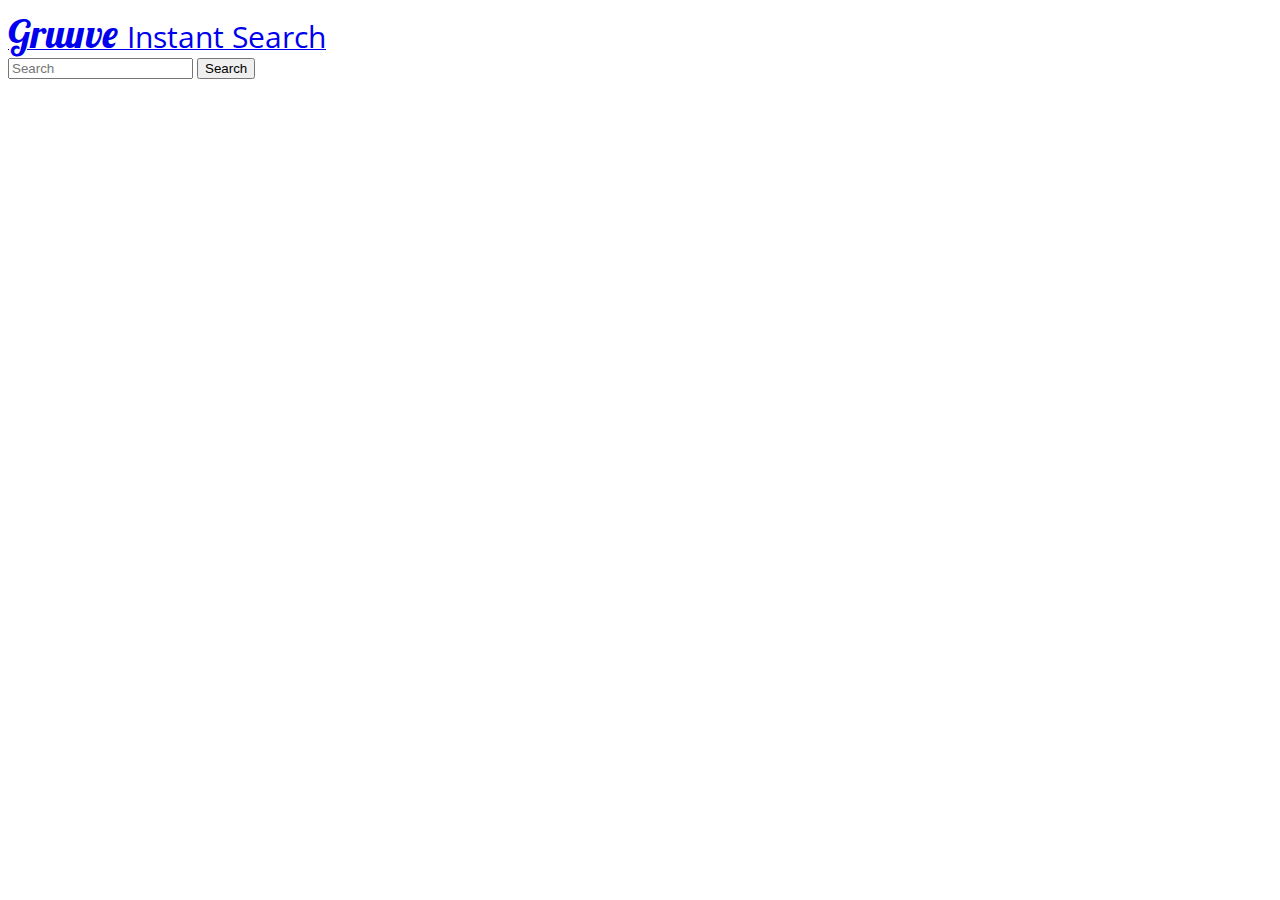
==== main.html @ 8bf33f6b "yo" ====
<!doctype html>
<html lang="en">
  <head>
    <!-- Required meta tags -->
    <meta charset="utf-8">
    <meta name="viewport" content="width=device-width, initial-scale=1, shrink-to-fit=no">

    <!-- Bootstrap CSS -->
    <link rel="stylesheet" href="css/bootstrap.css">
    <link rel="stylesheet" href="css/custom_main.css">


    <link href="https://fonts.googleapis.com/css?family=Francois+One" rel="stylesheet">
      <link href="https://fonts.googleapis.com/css?family=Open+Sans:300" rel="stylesheet">
      <link href="https://fonts.googleapis.com/css?family=Lobster" rel="stylesheet">
      <link href="https://fonts.googleapis.com/css?family=Satisfy" rel="stylesheet">

    <title>Gruuve : Instant Search</title>
  </head>
  <body>
      <nav class="navbar navbar-dark bg-danger">
          <div class="container-fluid">
              <a class="navbar-brand" href="index.html"><font class="temp">Gruuve </font><font class="subtag">Instant Search</font></a>

              <form class="form-inline">
                  <input class="form-control mr-sm-2" type="search" placeholder="Search" aria-label="Search">
                  <button class="btn btn-outline-success bg-light" type="submit">Search</button>
                </form>
            </div>
        </nav>

  

</body>
---- css/custom_main.css ----
.temp {
    /*font-family: 'Francois One', sans-serif;*/
    font-size: 40px;
    font-family: 'Lobster', cursive;
}

.subtag {
    font-family: 'Open Sans', sans-serif;
    font-size: 30px;
}

body {
  background: url("https://raw.githubusercontent.com/Gruuve/res/master/trees.jpg");
  background-position: absolute; 
  background-repeat: no-repeat;
  background-size: cover;
  background-attachment: fixed;
}
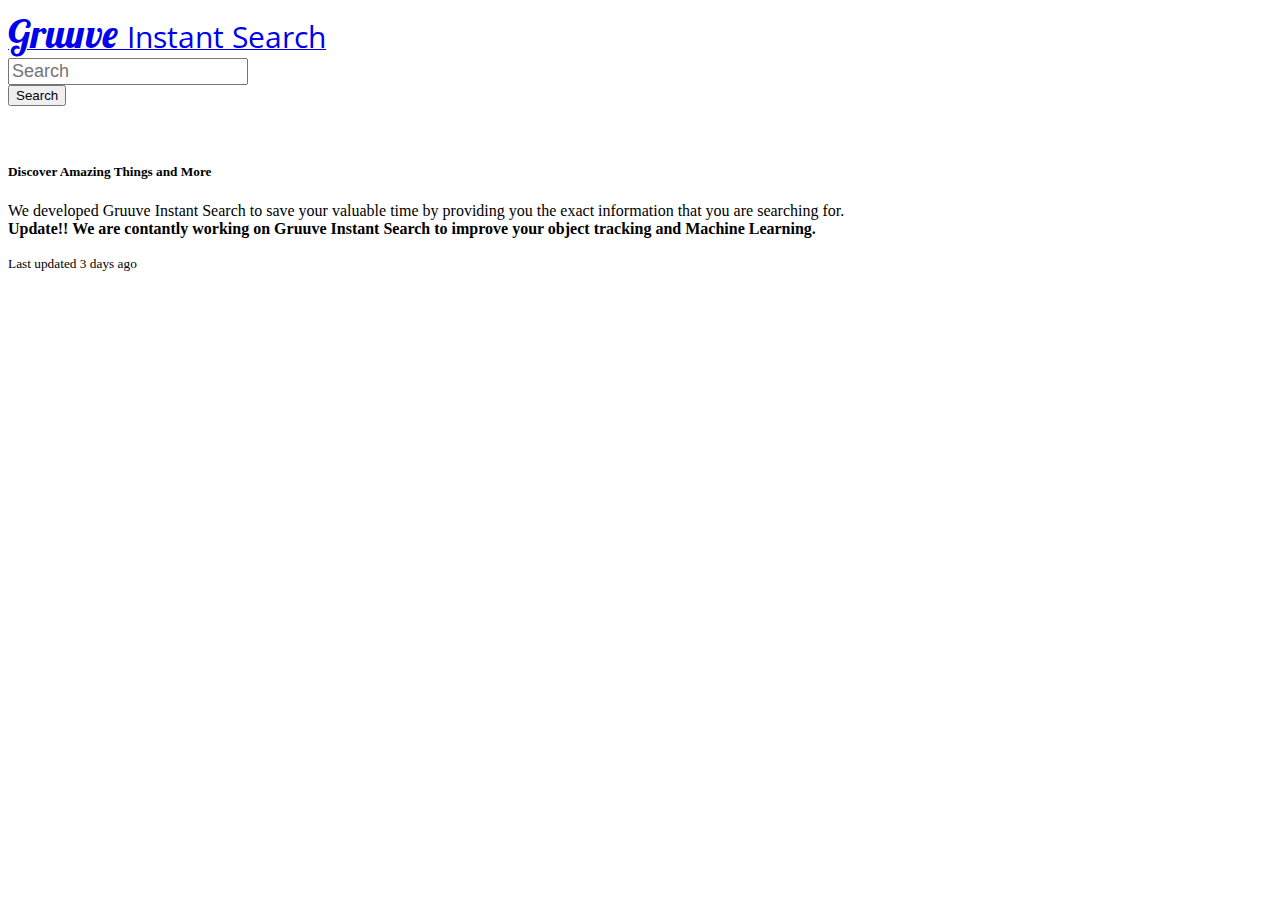
==== commit f014ea8d: "yo" ====
--- a/main.html
+++ b/main.html
@@ -22,13 +22,65 @@
           <div class="container-fluid">
               <a class="navbar-brand" href="index.html"><font class="temp">Gruuve </font><font class="subtag">Instant Search</font></a>
 
-              <form class="form-inline">
-                  <input class="form-control mr-sm-2" type="search" placeholder="Search" aria-label="Search">
-                  <button class="btn btn-outline-success bg-light" type="submit">Search</button>
-                </form>
-            </div>
+              <div class="form-inline">
+                  <input type="text" class="form-control" placeholder="Search" id="input1" style="font-size : 18px;">
+                  <div class="input-group-append">
+                    <button class="btn btn-warning" type="button" id="search" onclick="search()">Search</button>
+                  </div>
+                </div>
         </nav>
 
+        <br><br>              <!--Breaks-->
+        <!--Results-->
+
+        <div class="container">
+          
+            <div class="card">
+                <div class="card-body">
+                  <h5 class="card-title">Discover Amazing Things and More</h5>
+                  <p class="card-text">We developed Gruuve Instant Search to save your valuable time by providing you the exact information that you are searching for.<br>
+                    <b>Update!! We are contantly working on Gruuve Instant Search to improve your object tracking and Machine Learning.</b></p>
+                  <p class="card-text"><small class="text-muted">Last updated 3 days ago</small></p>
+                </div>
+              </div>
+
+
+        </div>
+
+</body>
+
+
+<!--Script Start-->
+<script>
+    function search(){
+      var a = document.getElementById('input1').value;
+ 
+      if(a==''){
+        alert('Please enter a value.');
+      }
+      else {
+        a = a.trim();
+        a = findAndReplace(a," ","+");
+        var url = 'main.php?q=' + a;
+        window.location = url;
+        
+      }
+ 
+    }
+ 
+ 
+ function findAndReplace(string, target, replacement) {
   
-
-</body>+  var i = 0, length = string.length;
+  
+  for (i; i < length; i++) {
+  
+    string = string.replace(target, replacement);
+  
+  }
+  
+  return string;
+  
+ }
+ 
+ </script>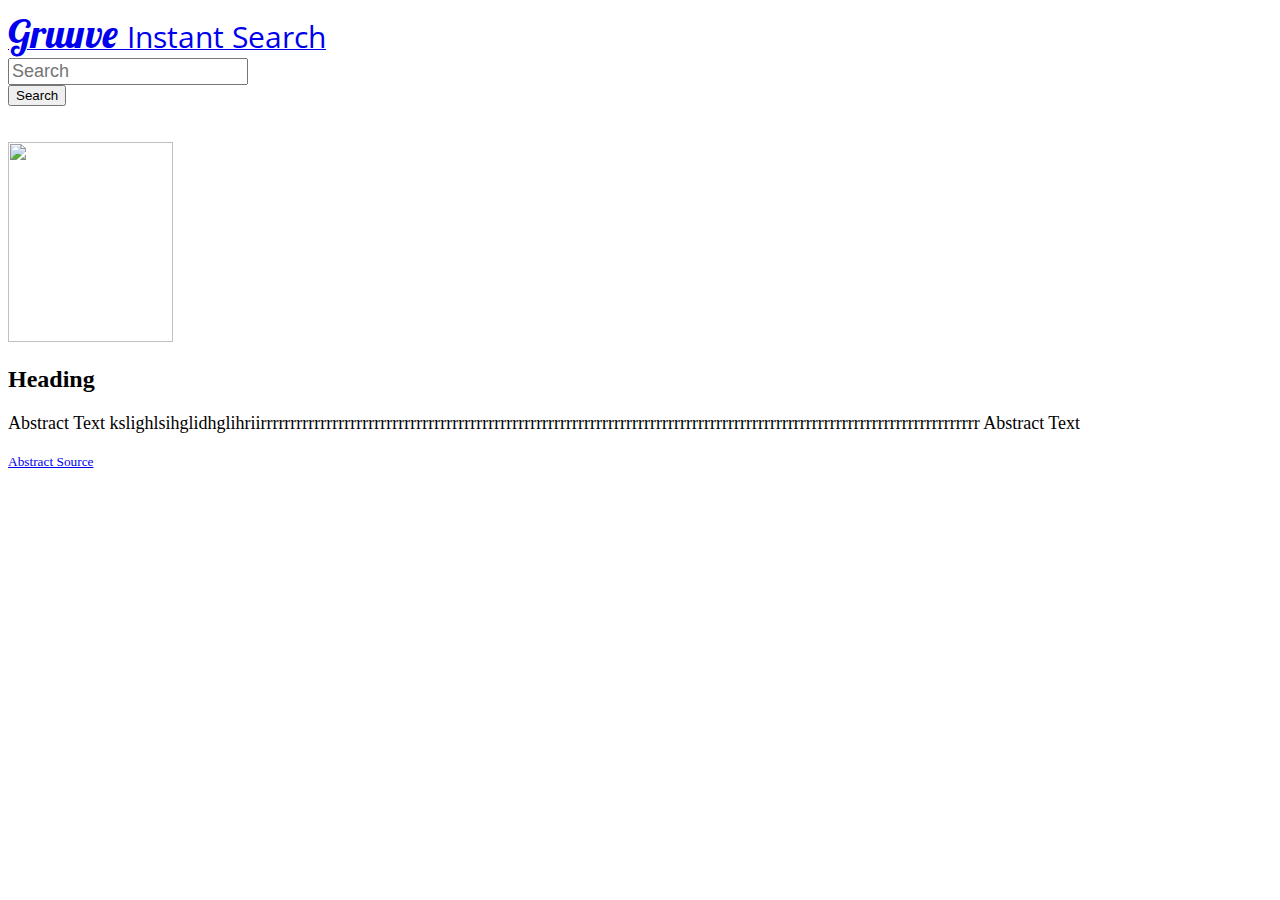
==== commit 24b91118: "yo" ====
--- a/main.html
+++ b/main.html
@@ -1,3 +1,9 @@
+
+
+
+
+
+
 <!doctype html>
 <html lang="en">
   <head>
@@ -26,7 +32,7 @@
                   <input type="text" class="form-control" placeholder="Search" id="input1" style="font-size : 18px;">
                   <div class="input-group-append">
                     <button class="btn btn-warning" type="button" id="search" onclick="search()">Search</button>
-                  </div>
+                  </div> 
                 </div>
         </nav>
 
@@ -36,18 +42,21 @@
         <div class="container">
           
             <div class="card">
+                <img class="card-img-left" src="https://duckduckgo.com/i/0f9d3f68.jpg" height="200" width="165">
                 <div class="card-body">
-                  <h5 class="card-title">Discover Amazing Things and More</h5>
-                  <p class="card-text">We developed Gruuve Instant Search to save your valuable time by providing you the exact information that you are searching for.<br>
-                    <b>Update!! We are contantly working on Gruuve Instant Search to improve your object tracking and Machine Learning.</b></p>
-                  <p class="card-text"><small class="text-muted">Last updated 3 days ago</small></p>
+                  <h2 class="card-title">Heading</h2>
+                  <p class="card-text" style="font-size: 18px">Abstract Text kslighlsihglidhglihriirrrrrrrrrrrrrrrrrrrrrrrrrrrrrrrrrrrrrrrrrrrrrrrrrrrrrrrrrrrrrrrrrrrrrrrrrrrrrrrrrrrrrrrrrrrrrrrrrrrrrrrrrrrrrrrrrrrrrrrr Abstract Text</b></p>
+                  <p class="card-text"><small class="text-muted"><a href ="Abstract URl">Abstract Source</a></small></p>
                 </div>
               </div>
 
 
-        </div>
+        </div> 
 
 </body>
+
+
+
 
 
 <!--Script Start-->
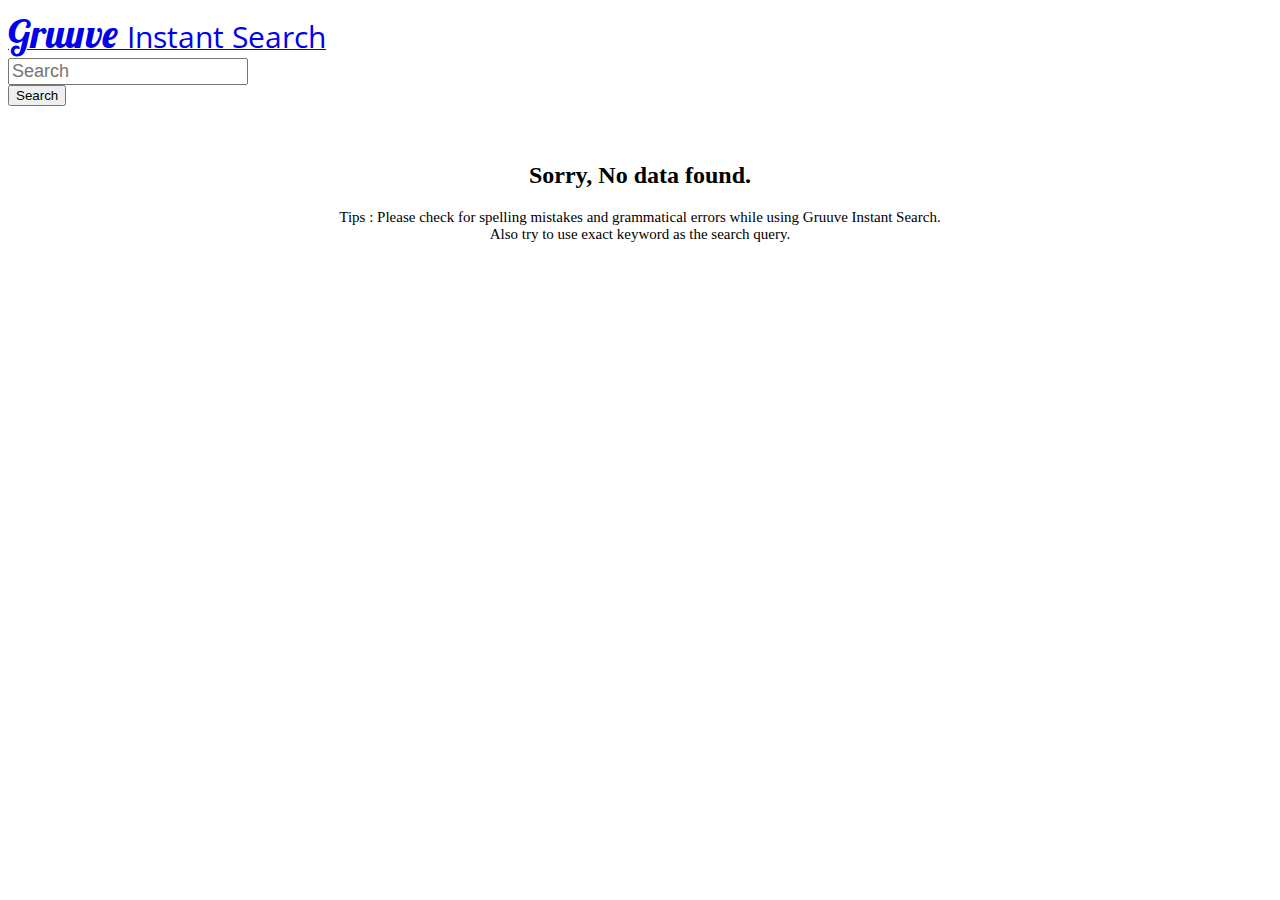
==== commit 1c9e78d7: "yo" ====
--- a/main.html
+++ b/main.html
@@ -1,9 +1,3 @@
-
-
-
-
-
-
 <!doctype html>
 <html lang="en">
   <head>
@@ -42,13 +36,12 @@
         <div class="container">
           
             <div class="card">
-                <img class="card-img-left" src="https://duckduckgo.com/i/0f9d3f68.jpg" height="200" width="165">
                 <div class="card-body">
-                  <h2 class="card-title">Heading</h2>
-                  <p class="card-text" style="font-size: 18px">Abstract Text kslighlsihglidhglihriirrrrrrrrrrrrrrrrrrrrrrrrrrrrrrrrrrrrrrrrrrrrrrrrrrrrrrrrrrrrrrrrrrrrrrrrrrrrrrrrrrrrrrrrrrrrrrrrrrrrrrrrrrrrrrrrrrrrrrrr Abstract Text</b></p>
-                  <p class="card-text"><small class="text-muted"><a href ="Abstract URl">Abstract Source</a></small></p>
+                  <center><h2 class="card-title">Sorry, No data found.</h2>
+                  <p class="card-text" style="font-size: 15px">Tips : Please check for spelling mistakes and grammatical errors while using Gruuve Instant Search. <br> Also try to use exact keyword as the search query.</p></center>
                 </div>
               </div>
+              
 
 
         </div> 
